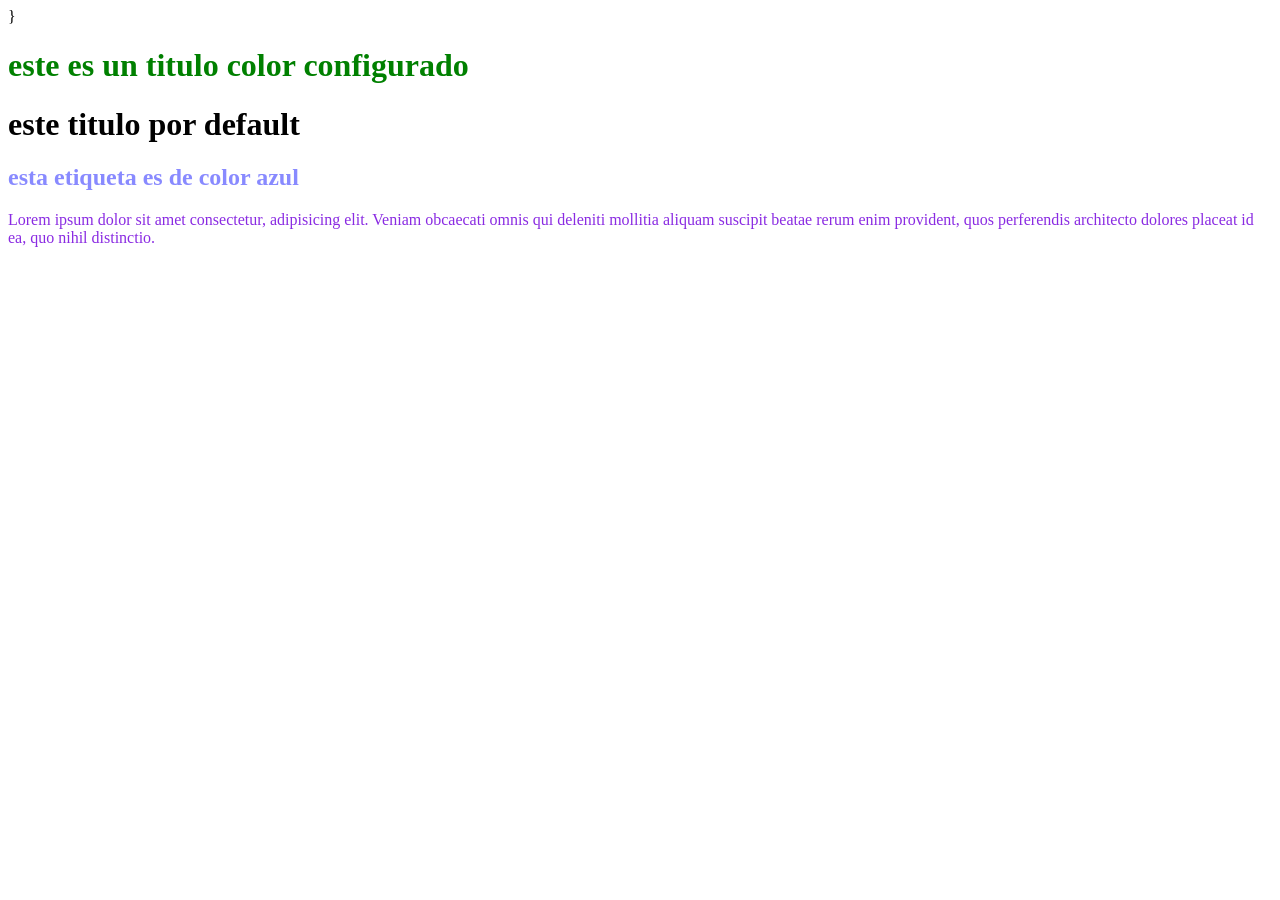
==== HTML/css/index.html @ 490d6e46 "practica csss empezamos con stylos colores" ====
<!DOCTYPE html>
<html lang="en">
<head>
    <meta charset="UTF-8">
    <meta name="viewport" content="width=device-width, initial-scale=1.0">
    <title>estilos css</title>}
    
    <!--estilo en head (en la etiqueta <head>)-->
    <style>
        h2{color: rgba(0, 4, 255, 0.466);}

    </style>

    <!--estilos extremos (mediante etiqueta <link>)-->
    <link rel="stylesheet" href="./styles/styles.css">
    
</head>
<body>
 
 
 
 
 
 
 
    <!--estilos in line (en linea) significa en la etiqueta-->   
  <h1 style="color: green;">este es un titulo color configurado</h1>
  <h1>este titulo por default</h1>
  <h2>esta etiqueta es de color azul</h2>
  <p>Lorem ipsum dolor sit amet consectetur, adipisicing elit. Veniam obcaecati omnis qui deleniti mollitia aliquam suscipit beatae rerum enim provident, quos perferendis architecto dolores placeat id ea, quo nihil distinctio.</p>
</body>
</html>
---- HTML/css/styles/styles.css ----
p{
    color:blueviolet 
}
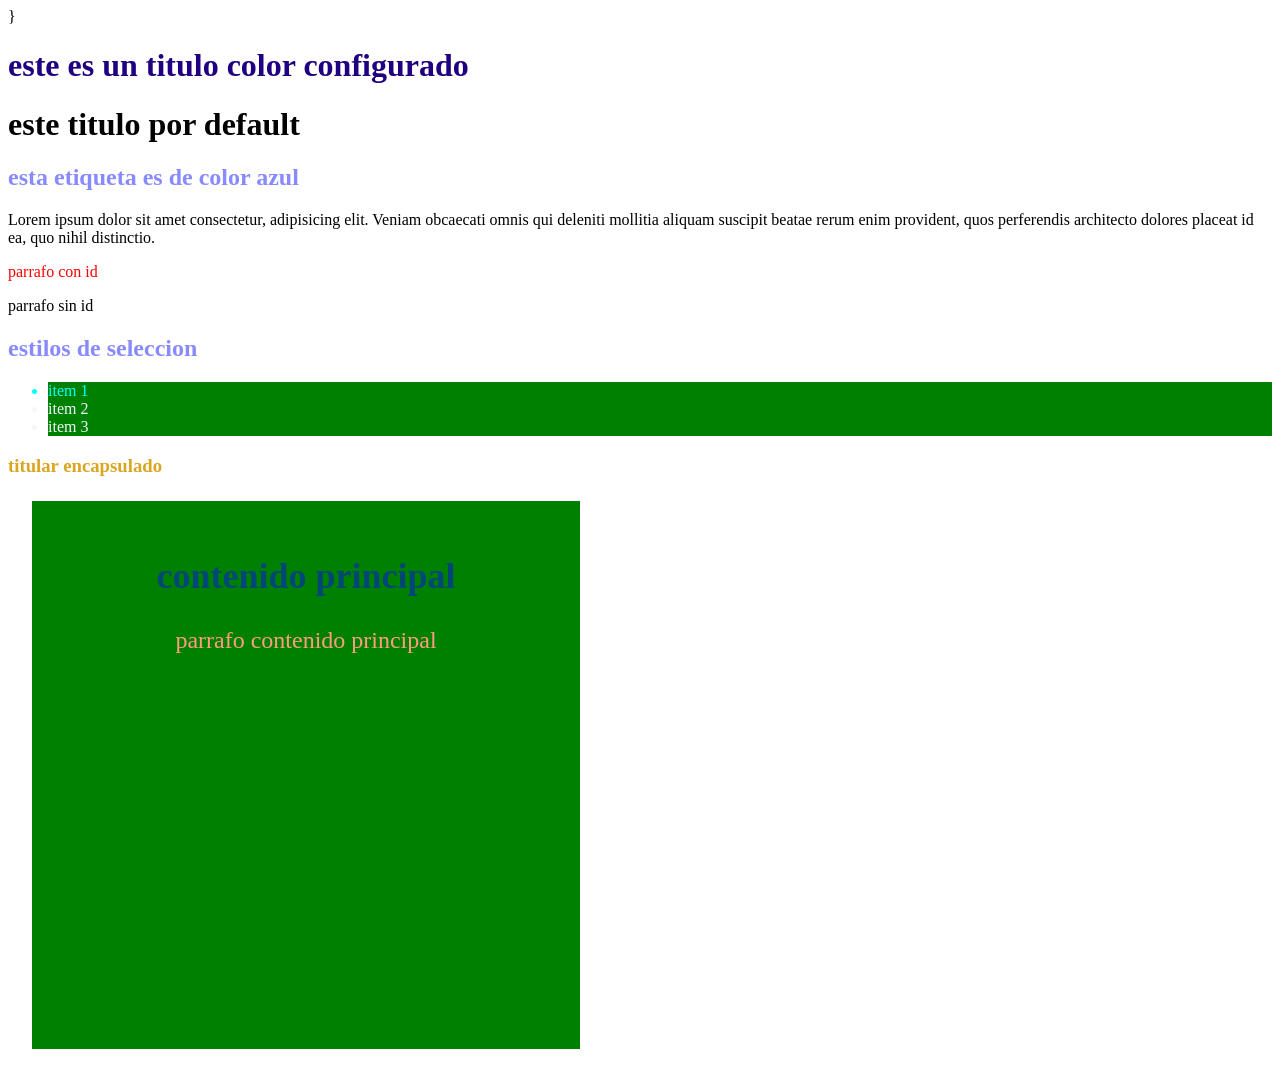
==== commit 8e30717c: "clase de css empezando con estilos y tamaño fuente" ====
--- a/HTML/css/index.html
+++ b/HTML/css/index.html
@@ -13,20 +13,41 @@
 
     <!--estilos extremos (mediante etiqueta <link>)-->
     <link rel="stylesheet" href="./styles/styles.css">
-    
-</head>
-<body>
+</head>  
+
  
  
  
- 
- 
- 
- 
+ <body>
     <!--estilos in line (en linea) significa en la etiqueta-->   
-  <h1 style="color: green;">este es un titulo color configurado</h1>
+  <h1 style="color: rgb(32, 0, 128);">este es un titulo color configurado</h1>
   <h1>este titulo por default</h1>
   <h2>esta etiqueta es de color azul</h2>
   <p>Lorem ipsum dolor sit amet consectetur, adipisicing elit. Veniam obcaecati omnis qui deleniti mollitia aliquam suscipit beatae rerum enim provident, quos perferendis architecto dolores placeat id ea, quo nihil distinctio.</p>
+   
+   <!--selector de ID-->
+   <div>
+    <p id="parrafo-1">parrafo con id</p>
+    <p>parrafo sin id</p>
+   </div>
+   <selection>
+    <h2>estilos de seleccion</h2>
+    <ul class="lista">
+        <li class="item primero">item 1</li>
+        <li class="item">item 2</li>
+        <li class="item">item 3</li>
+    </ul>
+   </selection>
+ <!--ejemplo combinacion de selectores-->  
+   <div class="contenedor">
+     <nav id="navegacion">
+        <h3 class="encapsulado">titular encapsulado</h3>
+    </nav>
+   </div>
+
+   <main class="main">
+    <h2>contenido principal</h2>
+    <p>parrafo contenido principal</p>
+   </main>
 </body>
 </html>
--- a/HTML/css/styles/styles.css
+++ b/HTML/css/styles/styles.css
@@ -1,3 +1,56 @@
-p{
-    color:blueviolet 
+/* selector global:*
+   selector de etiqueta generico:<etiqueta> (0,0,1)
+   selector de id:<id> (1,0,0)
+   selector de clase:<clases> (0,1,0)
+    */
+/* selector de etiqueta generico */
+/* p{
+    color:blueviolet;
+} */
+/* html{
+    font-family: 'Courier New', Courier, monospace;
+}
+
+body{
+    background-color: blue;
+    color:aliceblue
+}
+h1{
+    color:brown;
+} */
+/* selector de ID */
+#parrafo-1{    
+  color:red ;
+}
+
+/* selector de clases, mas especifico que selector de etiqueta */
+.item{
+    background-color: green;
+    color:aliceblue;
+}
+/* multiple clases */
+.primero{
+    color:aqua;
+}
+/* combinacion de selectores */
+div nav h3{
+    color:orangered;
+}
+.contenedor #navegacion .encapsulado{
+    color:goldenrod;
+}
+.lista li{
+    font-style: large;
+}
+/* propiedades mas importantes */
+.main{
+    width: 500px;
+    height: 500px;
+    background-color: rgb(0, 128, 0);
+    color:rgb(255, 157, 127);
+    font-size: x-large;
+    text-align: center;
+    padding: 24px;
+    margin: 24px;
+    
 }
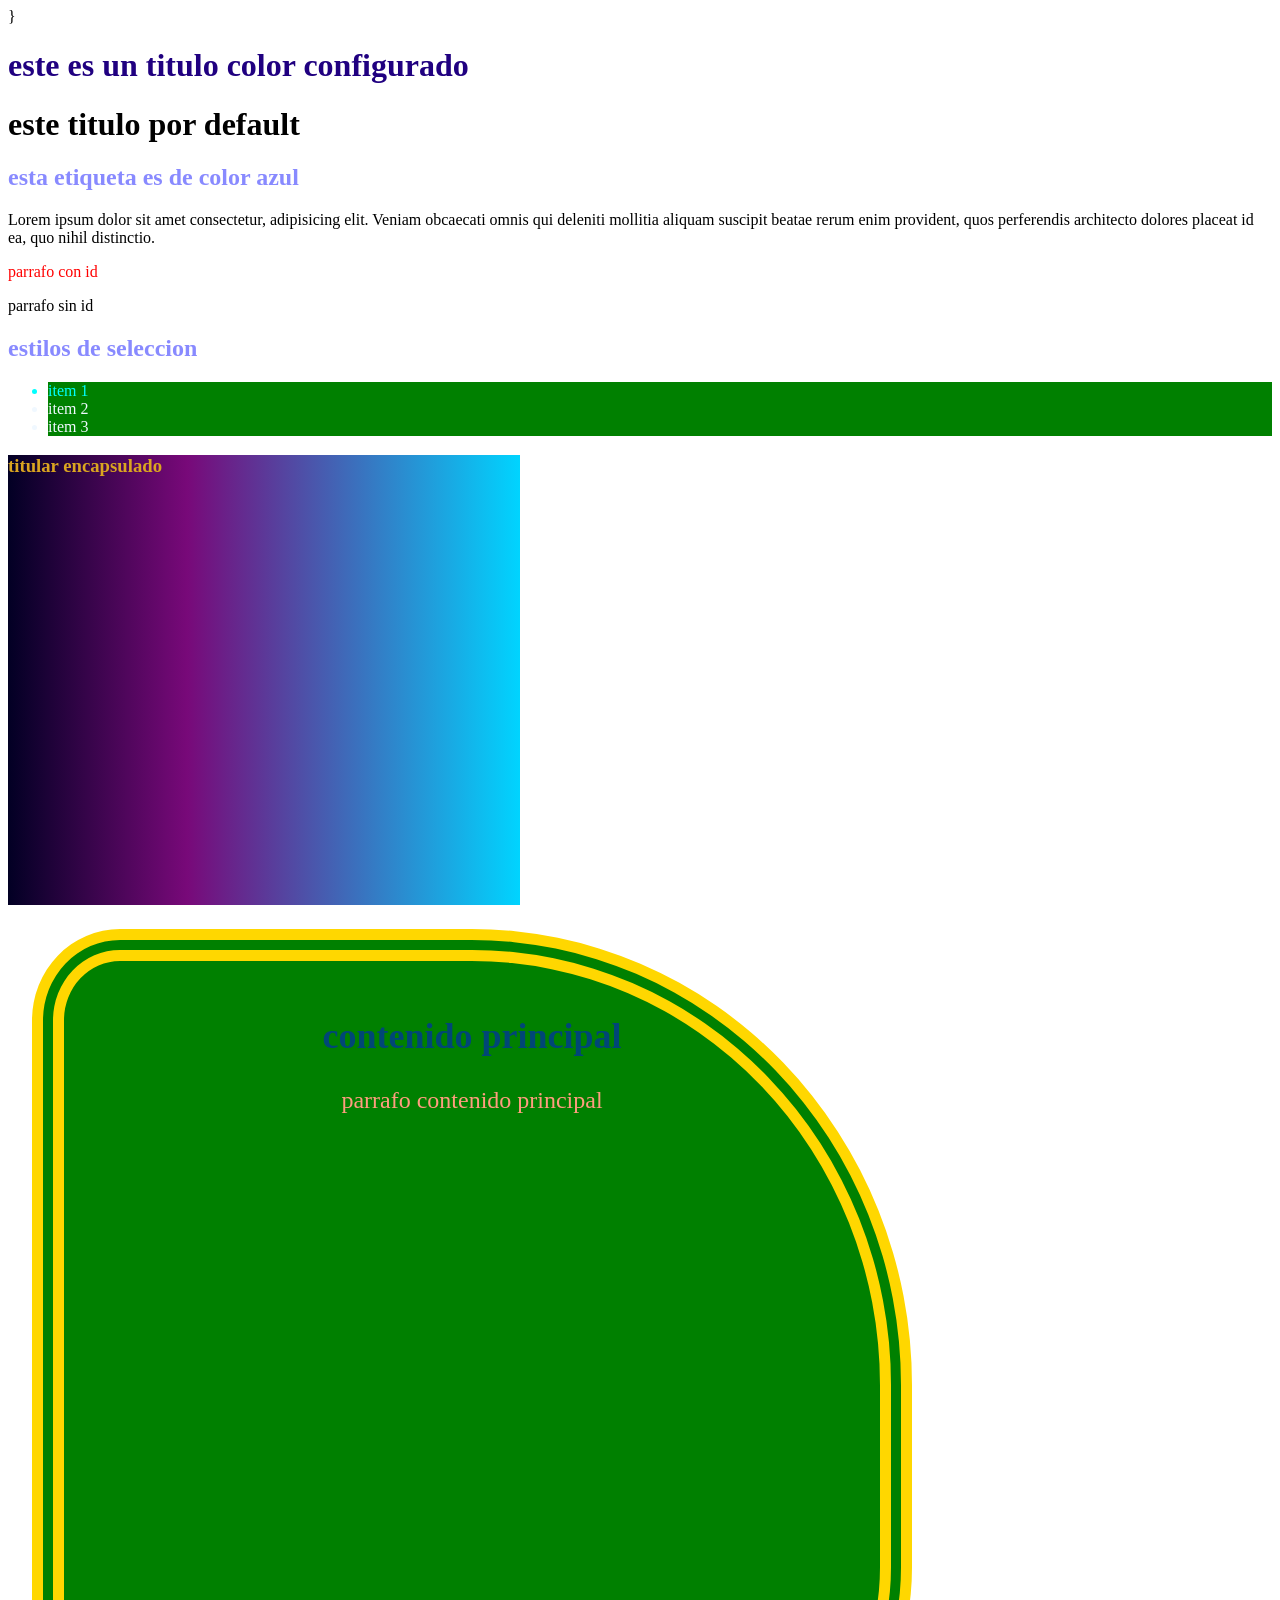
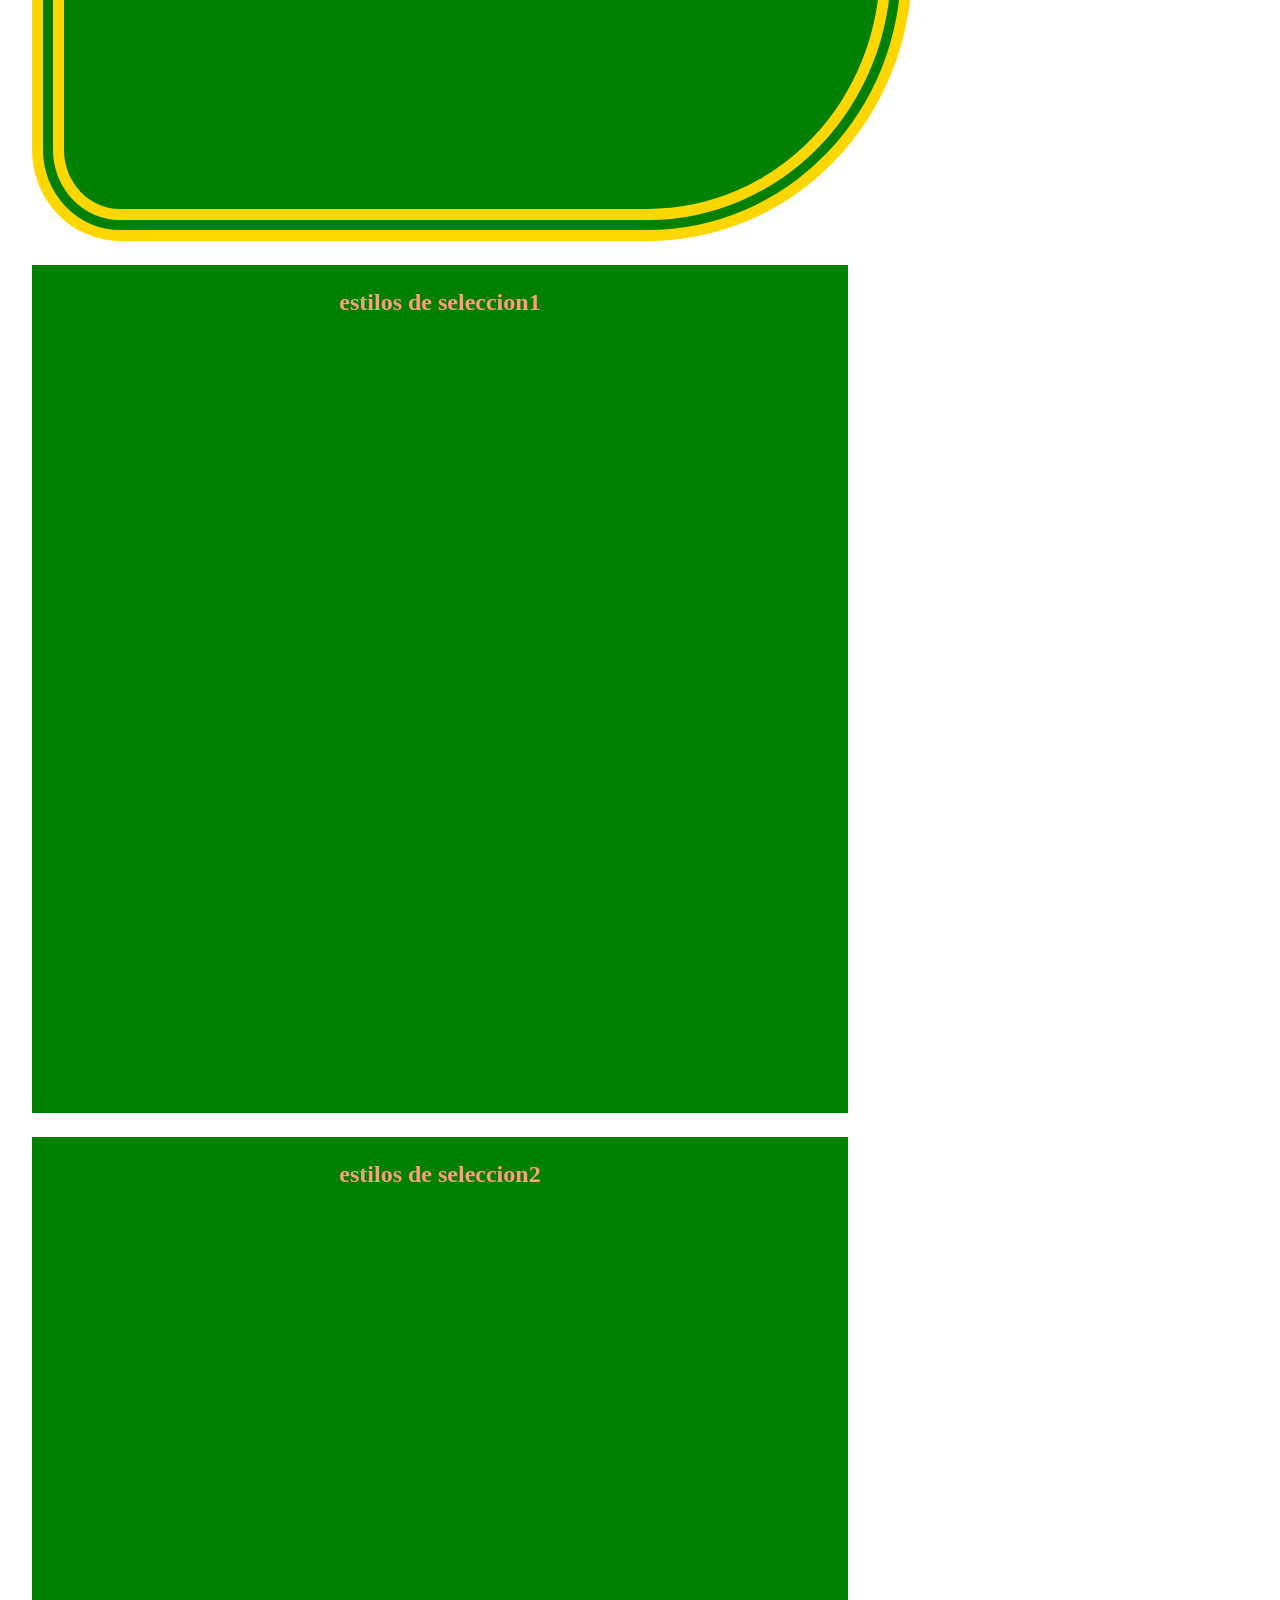
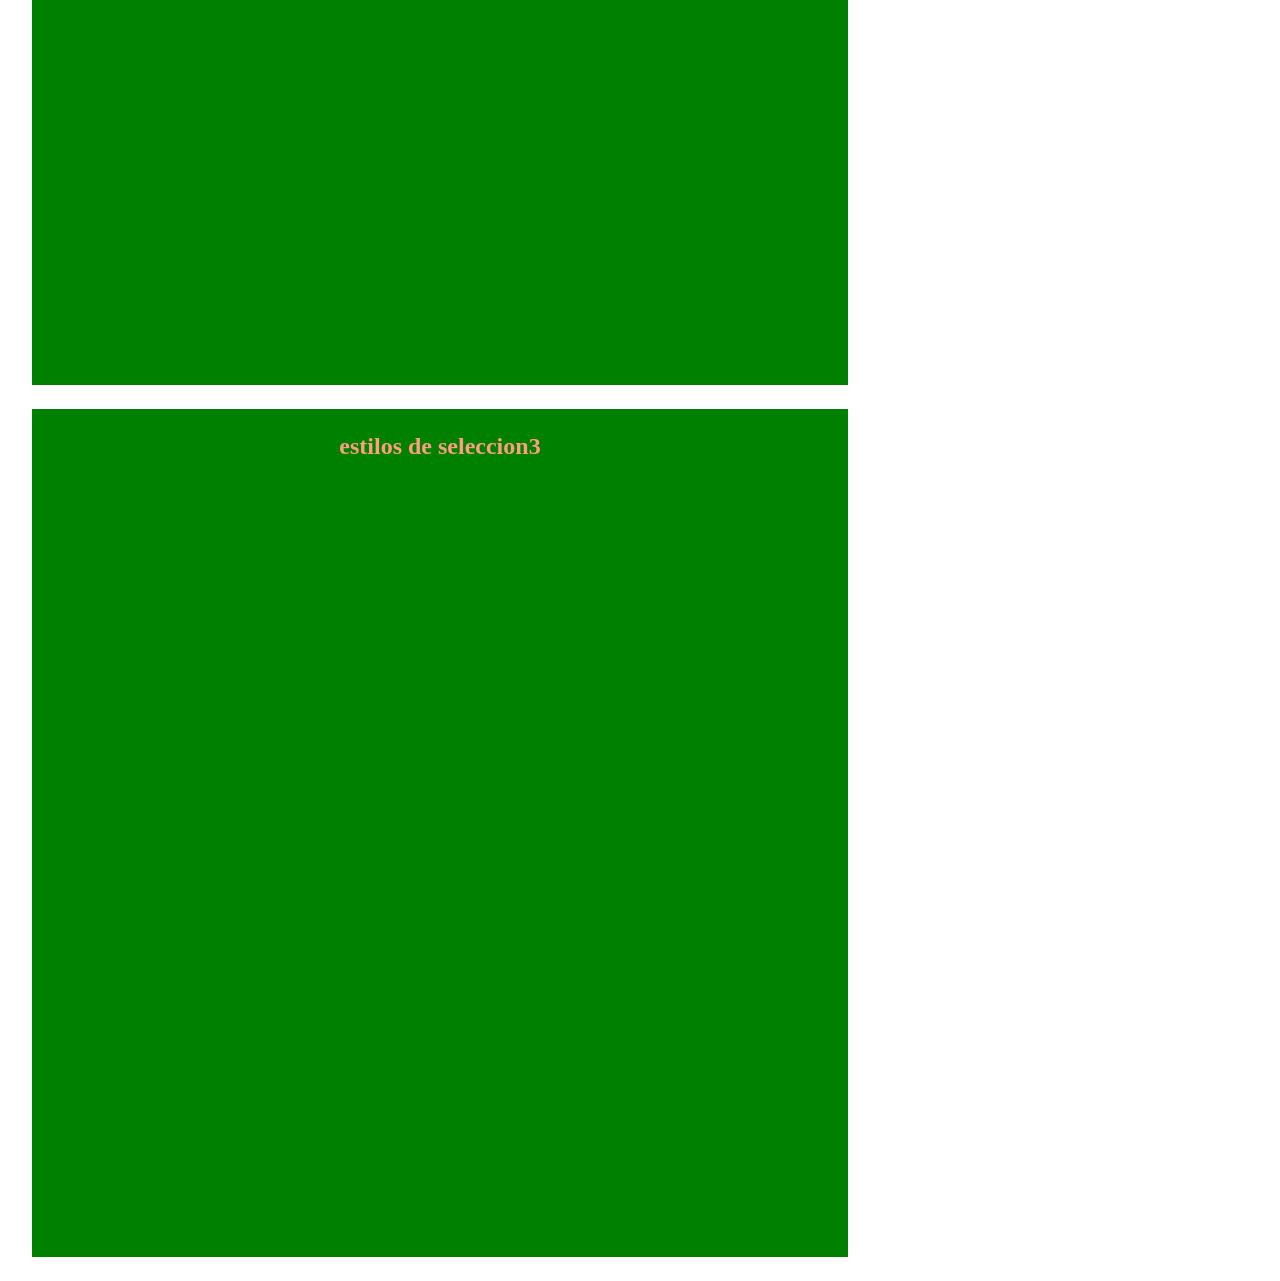
==== commit 4c919ba8: "estilos css tipos de margen" ====
--- a/HTML/css/index.html
+++ b/HTML/css/index.html
@@ -49,5 +49,16 @@
     <h2>contenido principal</h2>
     <p>parrafo contenido principal</p>
    </main>
+   <DIV>
+   <h4>estilos de seleccion1</h4>
+   <h4>estilos de seleccion2</h4>
+   <h4>estilos de seleccion3</h4>
+  </DIV>
+  <section>
+    <div class= "imagen">
+    </div>
+    <div class= "filtro"></div>
+  </section>
+  
 </body>
 </html>
--- a/HTML/css/styles/styles.css
+++ b/HTML/css/styles/styles.css
@@ -38,19 +38,47 @@
 }
 .contenedor #navegacion .encapsulado{
     color:goldenrod;
+    background-color: blueviolet;
+    background: rgb(2,0,36);
+    background: linear-gradient(90deg, rgba(2,0,36,1) 0%, rgba(120,9,121,1) 35%, rgba(0,212,255,1) 100%);
+    
+    width: 40vw;
+    height: 50vh;
 }
 .lista li{
     font-style: large;
 }
 /* propiedades mas importantes */
+/* UNIDADES ABSOLUTAS PX,CM,MM */
+/* UNIDADES RELATIVAS EM, REM, %, VW, VH */
 .main{
-    width: 500px;
-    height: 500px;
+    width: 60vw;
+    min-width: 400px;   
+    max-width: 800px;
+    height: 1000vh;
+    min-height: 400px;
+    max-height: 800PX;
     background-color: rgb(0, 128, 0);
     color:rgb(255, 157, 127);
     font-size: x-large;
     text-align: center;
     padding: 24px;
     margin: 24px;
-    
+    border: 32px dotted gold;    /*bordes ancho, estilo, color*/
+    border-style: double;
+    border-radius: 10% 50% 30% 10%;
+}
+h4{
+    width: 60vw;
+    min-width: 400px;   
+    max-width: 800px;
+    height: 1000vh;
+    min-height: 400px;
+    max-height: 800PX;
+    background-color: rgb(0, 128, 0);
+    color:rgb(255, 157, 127);
+    font-size: x-large;
+    text-align: center;
+    padding: 24px;
+    margin: 24px;
 }
